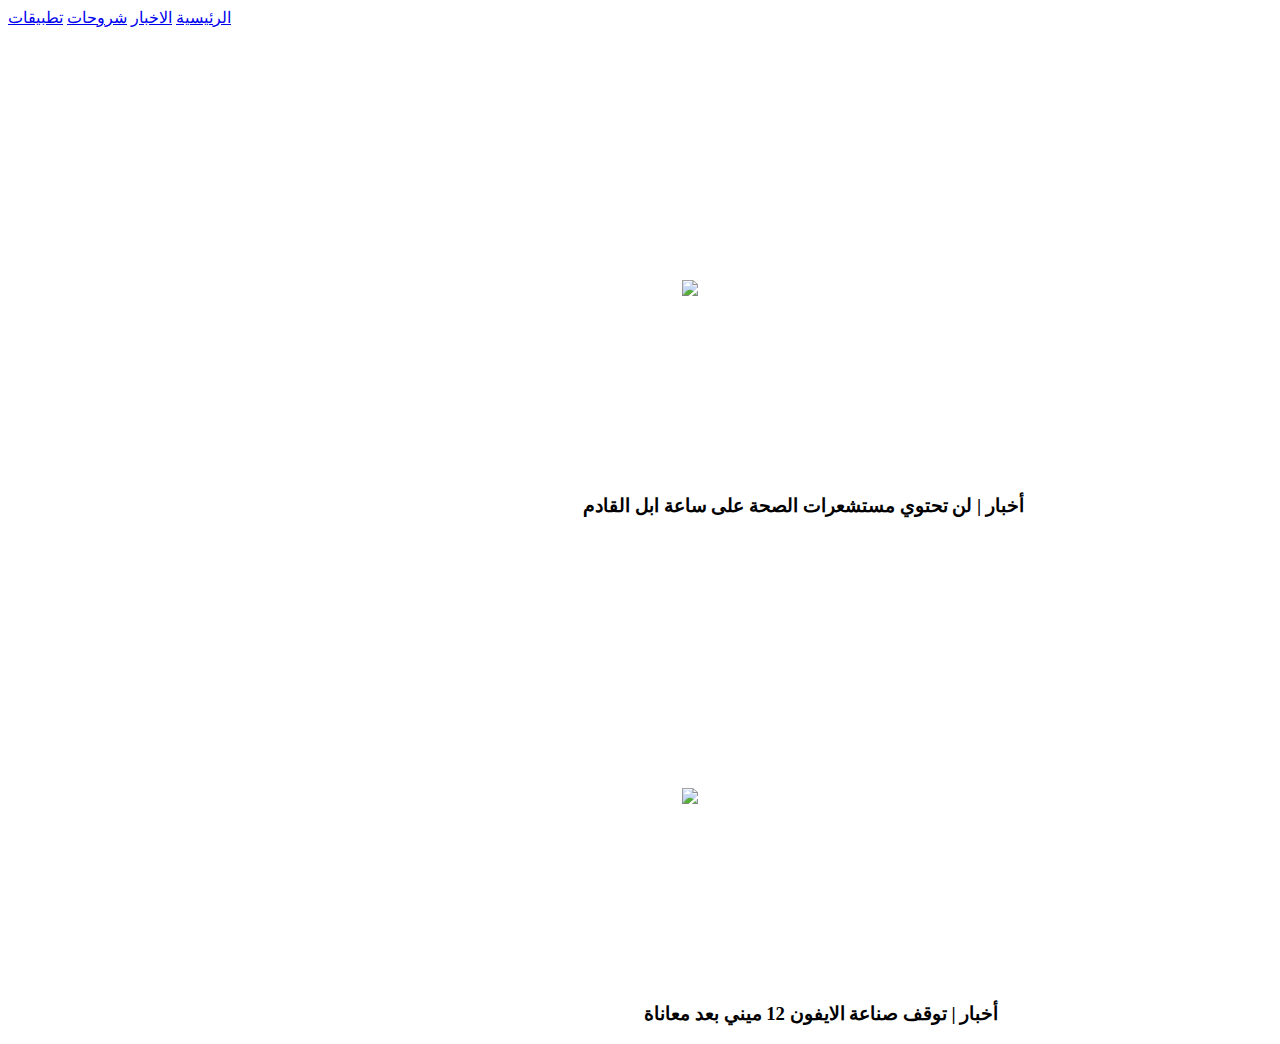
==== index.html @ 25cc278b "index" ====
<!DOCTYPE html>
<html lang="en">
<head>
    <meta charset="UTF-8">
    <meta http-equiv="X-UA-Compatible" content="IE=edge">
    <meta name="viewport" content="width=device-width, initial-scale=1.0">
      <title>موقع يمني تك</title>  
      <link rel="stylesheet" href="../CSS/yemenisp.css">
<html>
<body>
  <img src="./yemenitechlogo2.png"width="250px" style="float:right; margin-top: -15%; ;">          
             <div class="links">       
<a href="./index.html">الرئيسية</a>
<a href="./newsyemenisp.html">الاخبار</a>
<a href="./Explains.html">شروحات</a>
<a href="./Applications.html">تطبيقات</a>
<div>
<img src="./appw7.jfif" width="400px" class="image1" style="margin-top: 20%; float: right; margin-right: 15%;"> 

<h3 class="image1"style="margin-top:37%; float: right; margin-right: -27%">أخبار | لن تحتوي مستشعرات الصحة على ساعة ابل القادم</h3>


<img src="ih[p12w1.jfif"width="400px" class="image1" style="margin-top: 20%; float: right; margin-right: 15%;">

<h3 class="image1"style="margin-top:37%; float: right; margin-right: -25%">أخبار | توقف صناعة الايفون 12 ميني بعد معاناة</h3>

 



</div>
                 




</body>
</html>
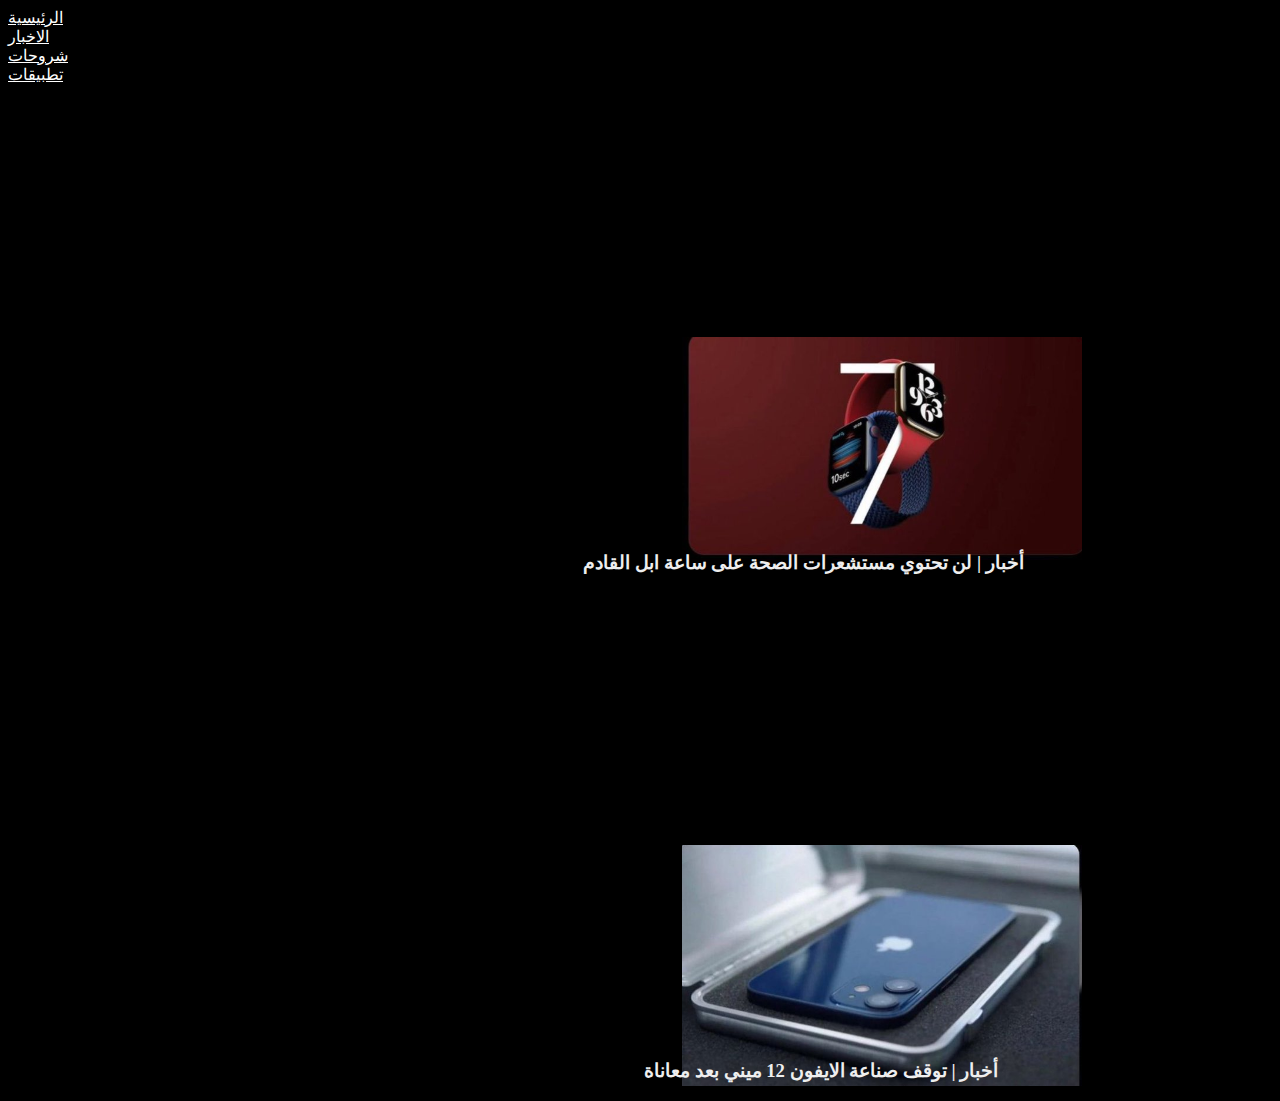
==== commit b7a7287c: "style" ====
--- a/index.html
+++ b/index.html
@@ -5,7 +5,7 @@
     <meta http-equiv="X-UA-Compatible" content="IE=edge">
     <meta name="viewport" content="width=device-width, initial-scale=1.0">
       <title>موقع يمني تك</title>  
-      <link rel="stylesheet" href="../CSS/yemenisp.css">
+      <link rel="stylesheet" href="yemenisp.css">
 <html>
 <body>
   <img src="./yemenitechlogo2.png"width="250px" style="float:right; margin-top: -15%; ;">          
--- a/yemenisp.css
+++ b/yemenisp.css
@@ -0,0 +1,36 @@
+body{
+     background-color: black;
+     color: rgb(238, 238, 238);
+}
+ 
+.logo{
+     height: 110px;
+     width: 55px;
+     margin-right: 100px;
+}
+
+.logo img{
+float: right;
+margin-right: 100%;
+  
+
+}
+
+
+
+
+
+
+a{
+display: block;
+  color: white;
+}
+
+.appw7.img{
+  float: right;
+}
+
+
+
+
+
